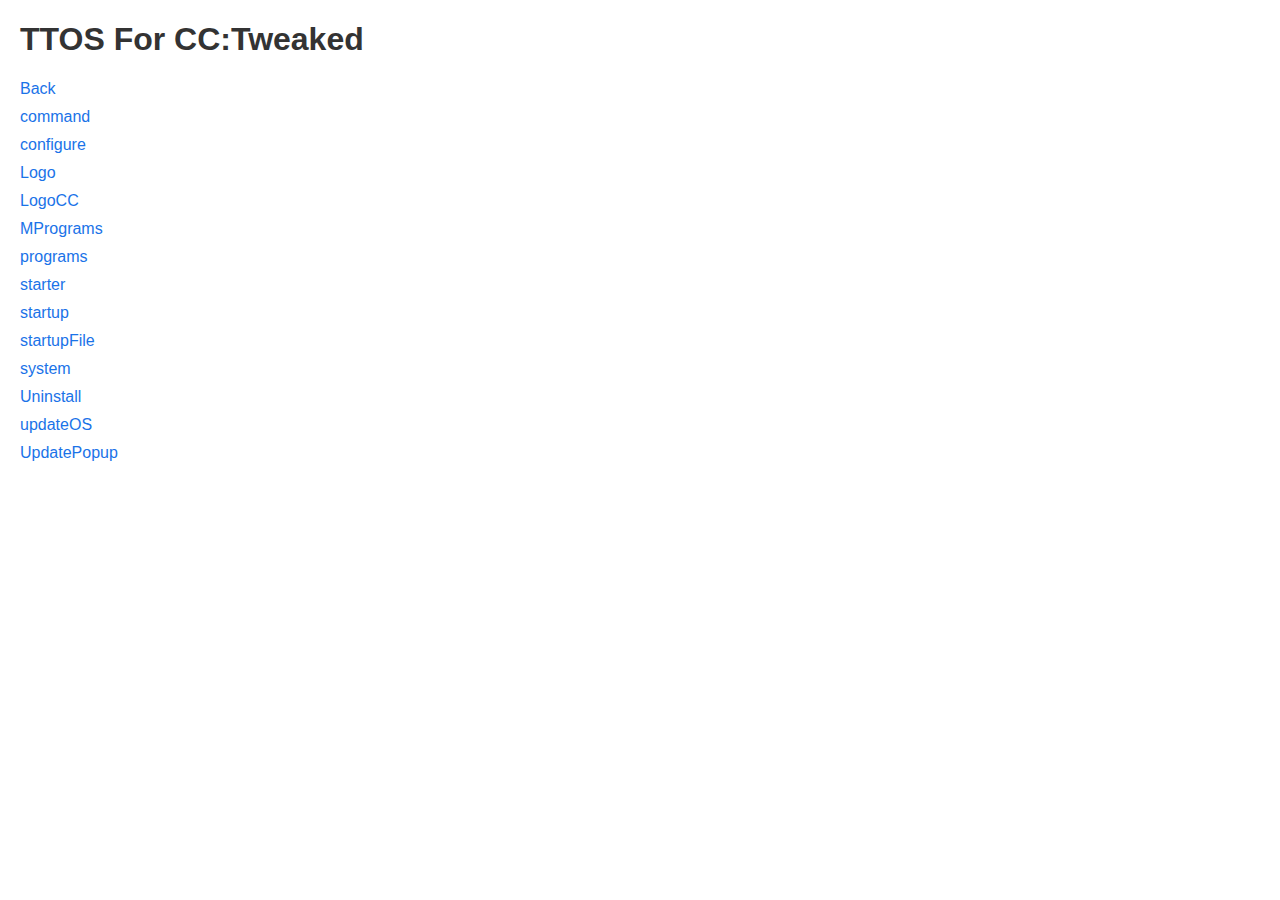
==== index.html @ 2b003465 "Initial commit" ====
<!DOCTYPE html>
<html lang="pl">
<head>
    <meta charset="UTF-8">
    <meta name="viewport" content="width=device-width, initial-scale=1.0">
    <title>TTOS For CC:Tweaked</title>
    <link rel="stylesheet" href="styles.css">
</head>
<body>
    <h1>TTOS For CC:Tweaked</h1>
    <ul id="script-list">
        <!-- Scripts will be added here dynamically -->
    </ul>
    <script src="scripts.js"></script>
</body>
</html>
---- styles.css ----
body {
    font-family: Arial, sans-serif;
    margin: 20px;
    padding: 0;
}
h1 {
    color: #333;
}
ul {
    list-style-type: none;
    padding: 0;
}
li {
    margin: 10px 0;
}
a {
    text-decoration: none;
    color: #1a73e8;
}
a:hover {
    text-decoration: underline;
}
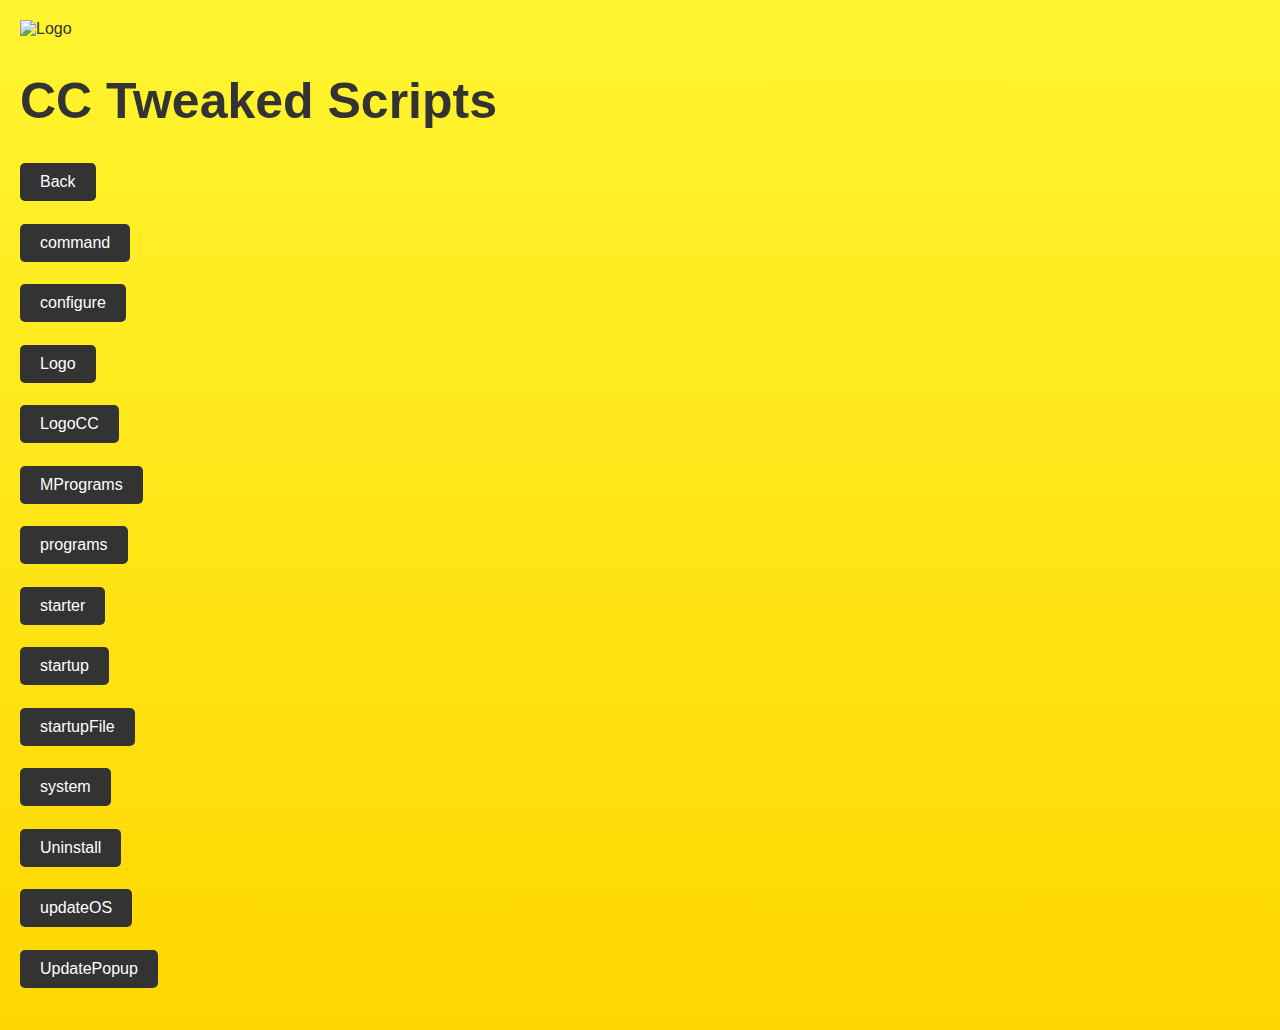
==== commit 8f0e78b6: "Updated index.html" ====
--- a/index.html
+++ b/index.html
@@ -3,11 +3,15 @@
 <head>
     <meta charset="UTF-8">
     <meta name="viewport" content="width=device-width, initial-scale=1.0">
-    <title>TTOS For CC:Tweaked</title>
+    <title>CC Tweaked Scripts</title>
     <link rel="stylesheet" href="styles.css">
+    <link rel="icon" href="images/favicon.ico" type="image/x-icon">
 </head>
 <body>
-    <h1>TTOS For CC:Tweaked</h1>
+    <header>
+        <img src="images/logo.png" alt="Logo" class="logo">
+        <h1 style="font-size:50px;">CC Tweaked Scripts</h1>
+    </header>
     <ul id="script-list">
         <!-- Scripts will be added here dynamically -->
     </ul>
--- a/styles.css
+++ b/styles.css
@@ -1,22 +1,33 @@
 body {
     font-family: Arial, sans-serif;
-    margin: 20px;
-    padding: 0;
+    margin: 0;
+    padding: 20px;
+    background: linear-gradient(to bottom, #fff530, #FFD700);
+    color: #333;
 }
+
 h1 {
     color: #333;
 }
+
 ul {
     list-style-type: none;
     padding: 0;
 }
+
 li {
-    margin: 10px 0;
+    margin: 22.5px 0;
 }
+
 a {
     text-decoration: none;
-    color: #1a73e8;
+    color: white;
+    background-color: #333;
+    padding: 10px 20px;
+    border-radius: 5px;
+    display: inline-block;
 }
+
 a:hover {
-    text-decoration: underline;
+    background-color: #555;
 }
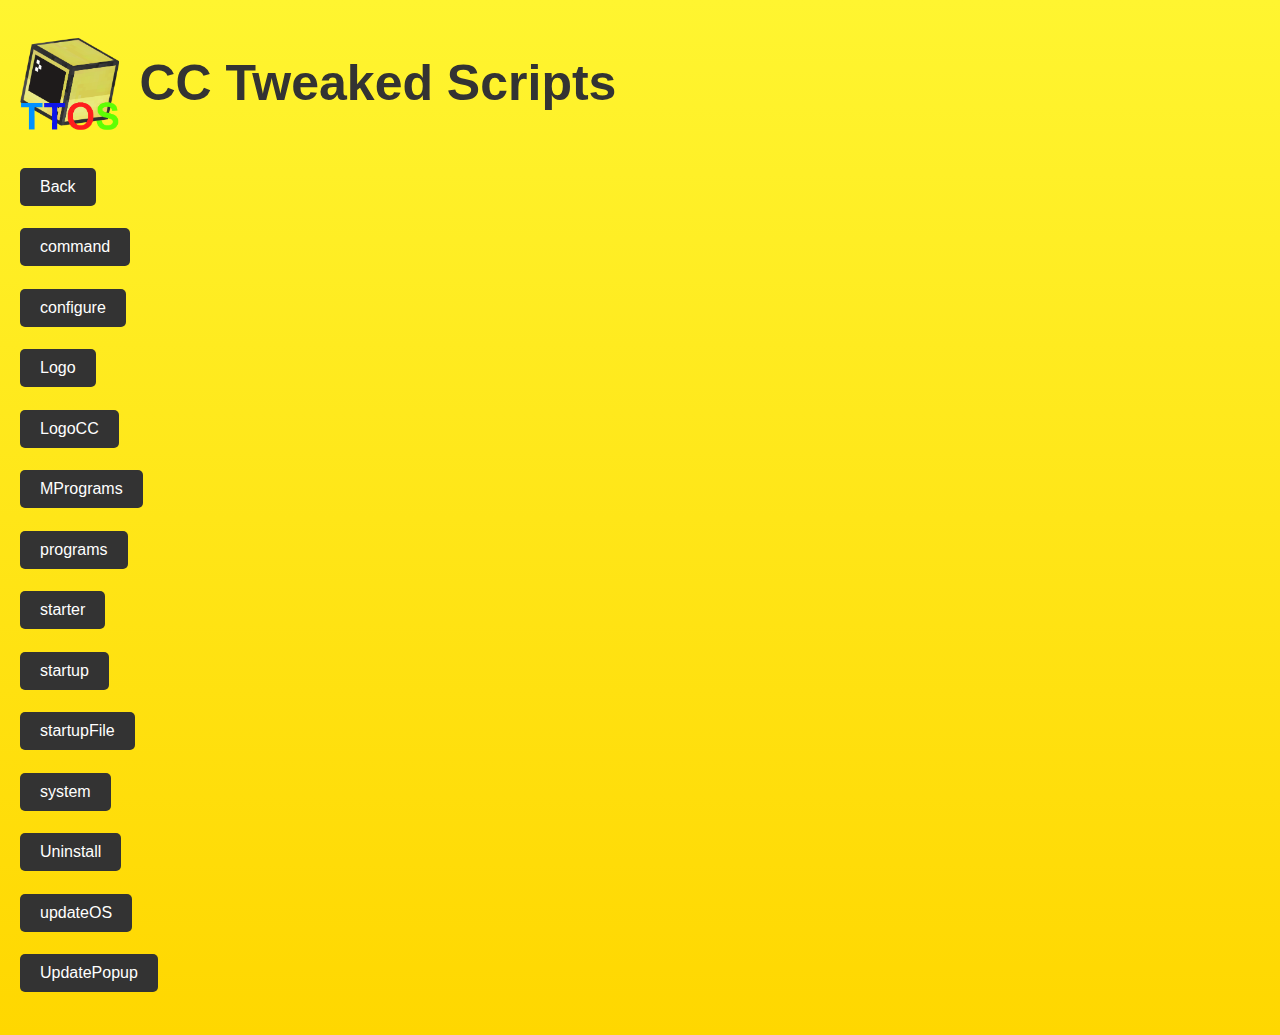
==== commit 05faa5b4: "Updated index.html" ====
--- a/index.html
+++ b/index.html
@@ -9,7 +9,7 @@
 </head>
 <body>
     <header>
-        <img src="images/logo.png" alt="Logo" class="logo">
+        <img src="images/Logo.png" alt="Logo" class="logo">
         <h1 style="font-size:50px;">CC Tweaked Scripts</h1>
     </header>
     <ul id="script-list">
--- a/styles.css
+++ b/styles.css
@@ -4,6 +4,16 @@
     padding: 20px;
     background: linear-gradient(to bottom, #fff530, #FFD700);
     color: #333;
+}
+
+header {
+    display: flex;
+    align-items: center;
+}
+
+.logo {
+    max-height: 100px; 
+    margin-right: 20px;
 }
 
 h1 {
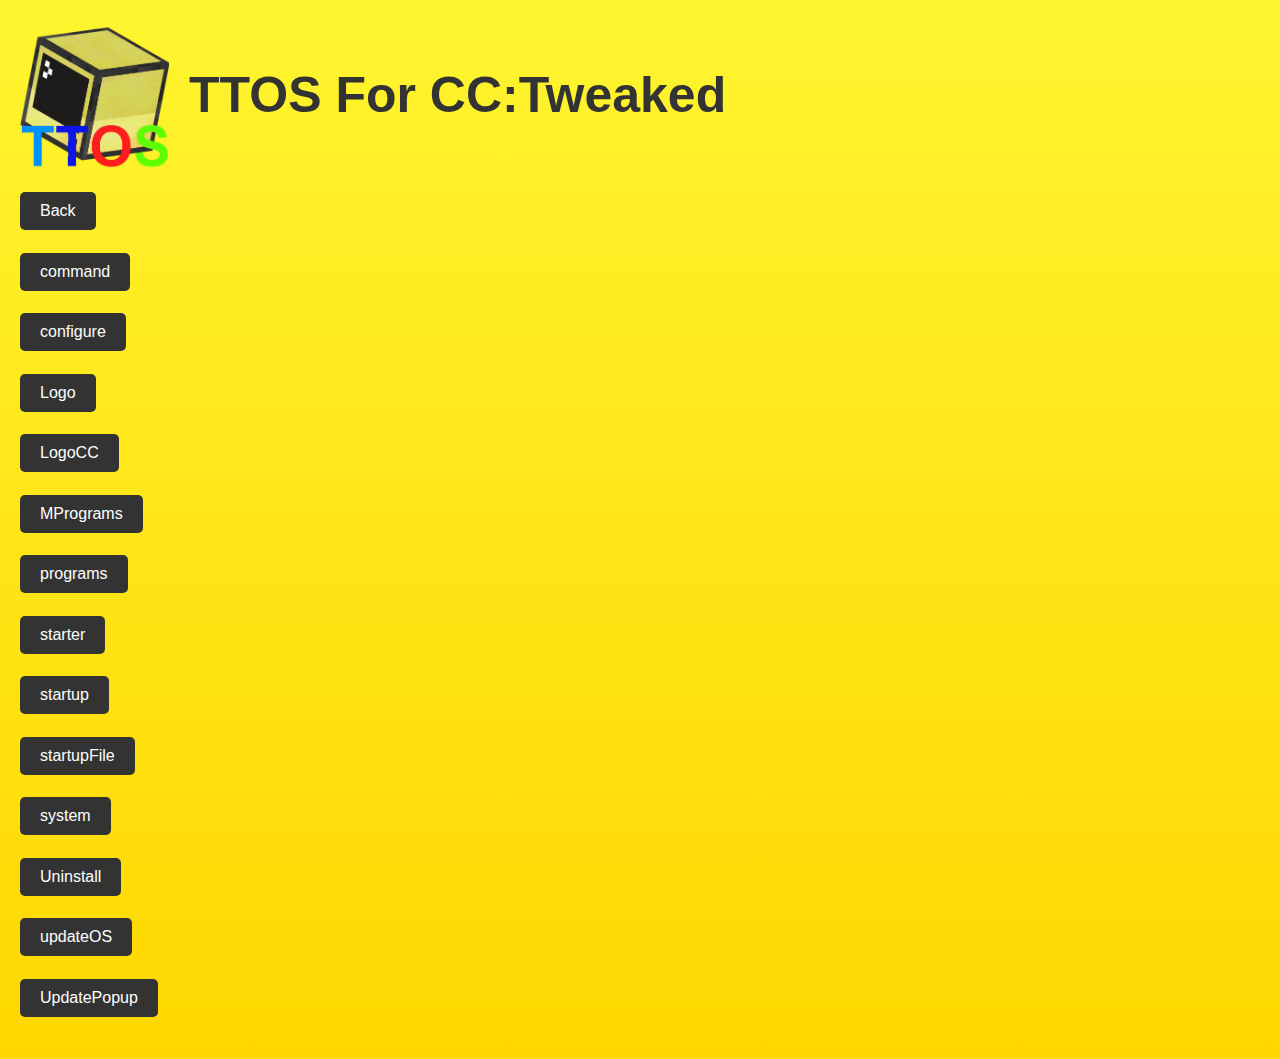
==== commit 4c4eea87: "Updated index.html" ====
--- a/index.html
+++ b/index.html
@@ -3,14 +3,14 @@
 <head>
     <meta charset="UTF-8">
     <meta name="viewport" content="width=device-width, initial-scale=1.0">
-    <title>CC Tweaked Scripts</title>
+    <title>TTOS For CC:Tweaked</title>
     <link rel="stylesheet" href="styles.css">
     <link rel="icon" href="images/favicon.ico" type="image/x-icon">
 </head>
 <body>
     <header>
         <img src="images/Logo.png" alt="Logo" class="logo">
-        <h1 style="font-size:50px;">CC Tweaked Scripts</h1>
+        <h1 style="font-size:50px;">TTOS For CC:Tweaked</h1>
     </header>
     <ul id="script-list">
         <!-- Scripts will be added here dynamically -->
--- a/styles.css
+++ b/styles.css
@@ -12,7 +12,7 @@
 }
 
 .logo {
-    max-height: 100px; 
+    max-height: 150px; 
     margin-right: 20px;
 }
 
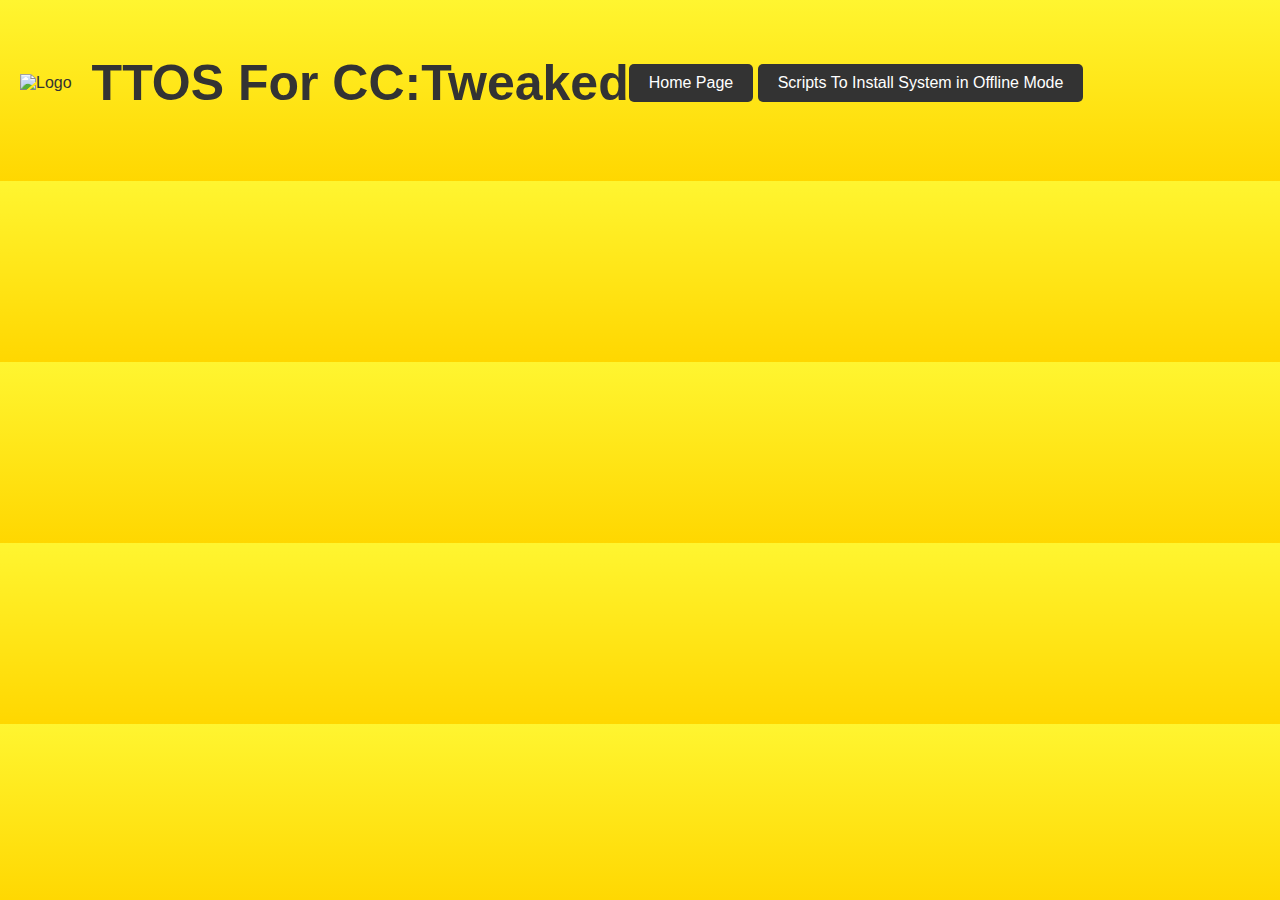
==== commit f4c6aeb5: "Updated index.html" ====
--- a/index.html
+++ b/index.html
@@ -3,18 +3,22 @@
 <head>
     <meta charset="UTF-8">
     <meta name="viewport" content="width=device-width, initial-scale=1.0">
-    <title>TTOS For CC:Tweaked</title>
+    <title>TTOS For CC:Tweaked </title>
     <link rel="stylesheet" href="styles.css">
     <link rel="icon" href="images/favicon.ico" type="image/x-icon">
 </head>
 <body>
     <header>
-        <img src="images/Logo.png" alt="Logo" class="logo">
-        <h1 style="font-size:50px;">TTOS For CC:Tweaked</h1>
+        <img src="images/logo.png" alt="Logo" class="logo">
+        <h1 style="font-size:50px;">TTOS For CC:Tweaked </h1>
+        <nav>
+            <a href="index.html">Home Page</a>
+            <a href="ttossub.html">Scripts To Install System in Offline Mode</a>
+        </nav>
     </header>
     <ul id="script-list">
         <!-- Scripts will be added here dynamically -->
     </ul>
-    <script src="scripts.js"></script>
+    <script src="sitedownload.js"></script>
 </body>
 </html>
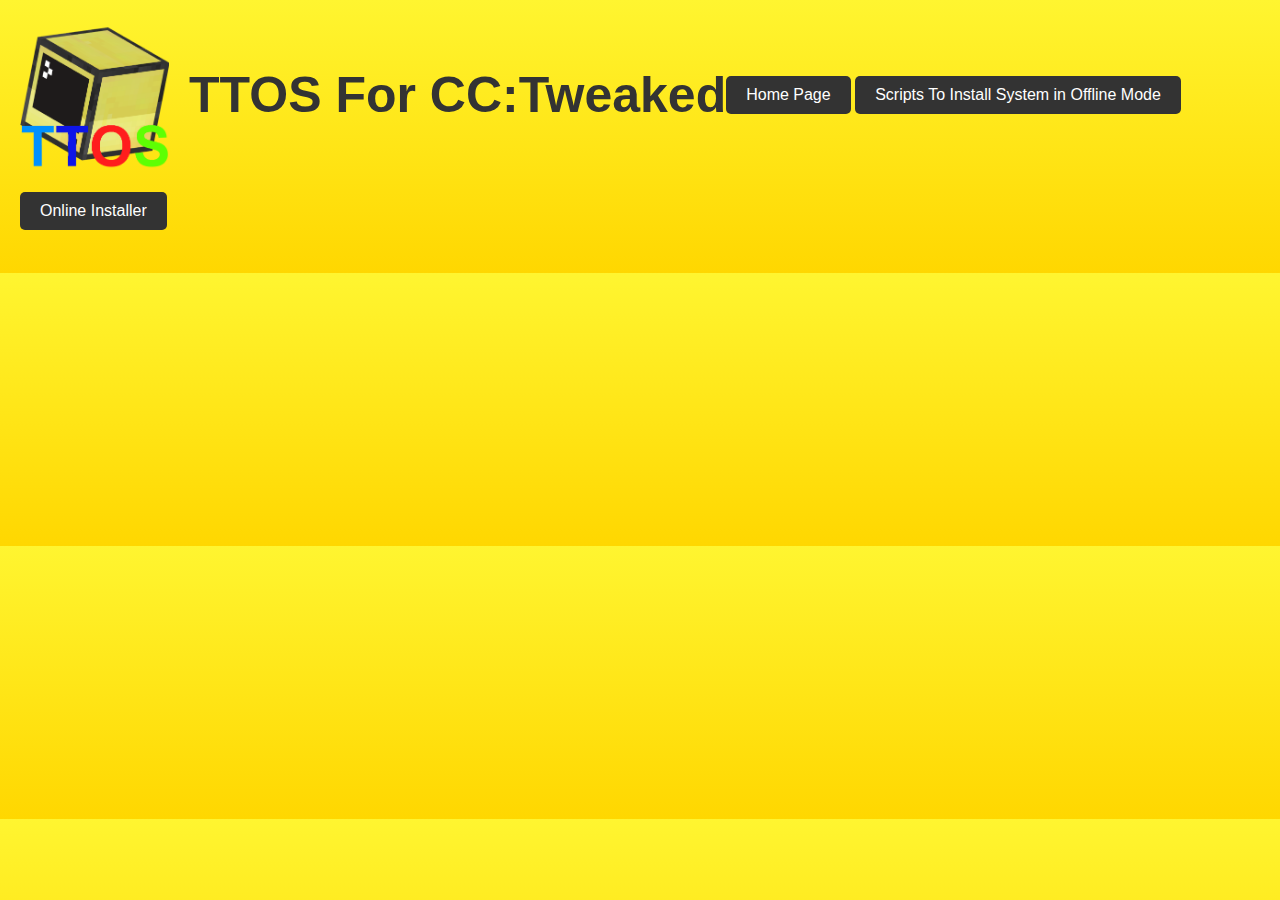
==== commit d2b7023b: "Updated index.html" ====
--- a/index.html
+++ b/index.html
@@ -9,7 +9,7 @@
 </head>
 <body>
     <header>
-        <img src="images/logo.png" alt="Logo" class="logo">
+        <img src="images/Logo.png" alt="Logo" class="logo">
         <h1 style="font-size:50px;">TTOS For CC:Tweaked </h1>
         <nav>
             <a href="index.html">Home Page</a>
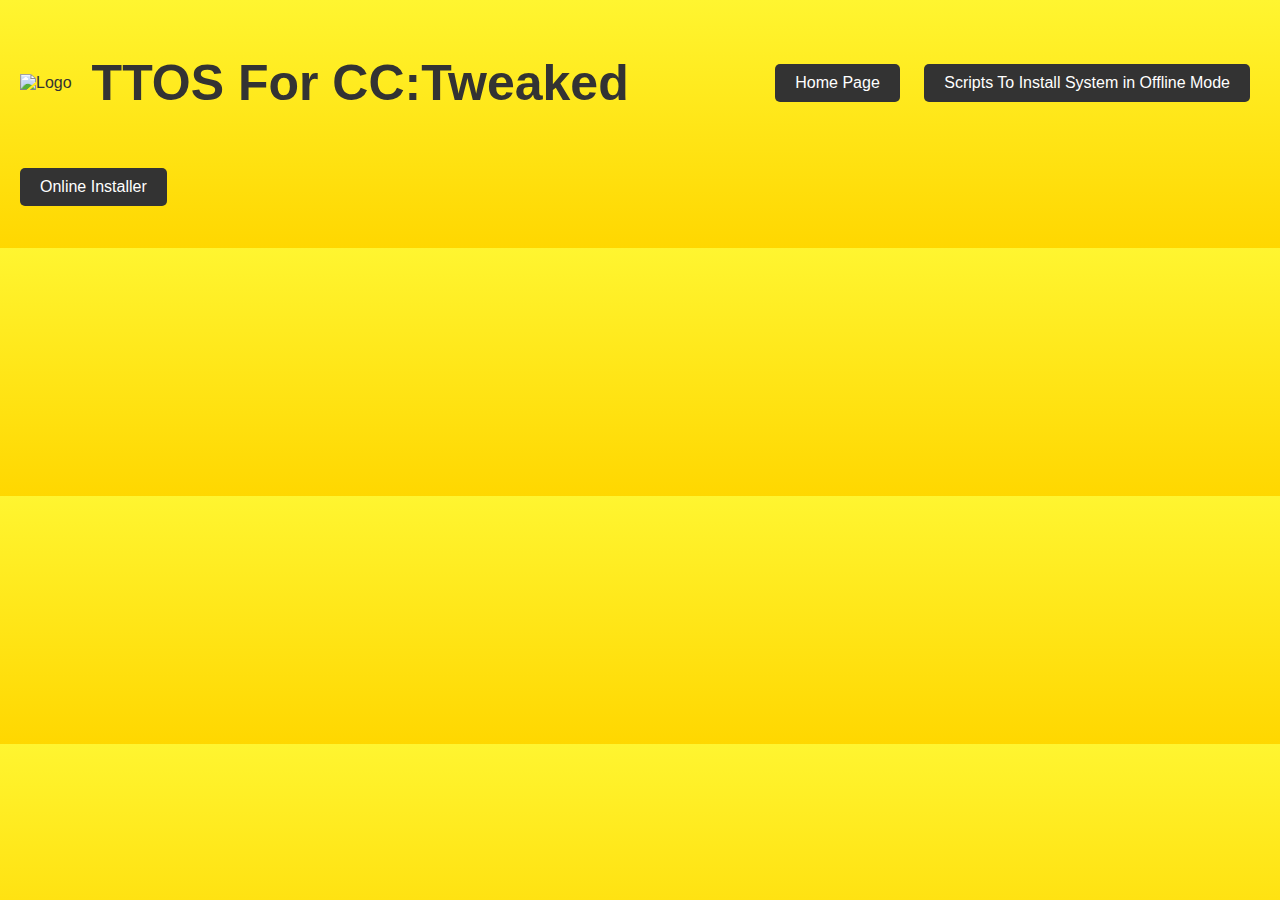
==== commit 2be9faf3: "Updated index.html" ====
--- a/index.html
+++ b/index.html
@@ -9,7 +9,7 @@
 </head>
 <body>
     <header>
-        <img src="images/Logo.png" alt="Logo" class="logo">
+        <img src="images/logo.png" alt="Logo" class="logo">
         <h1 style="font-size:50px;">TTOS For CC:Tweaked </h1>
         <nav>
             <a href="index.html">Home Page</a>
--- a/styles.css
+++ b/styles.css
@@ -9,11 +9,29 @@
 header {
     display: flex;
     align-items: center;
+    justify-content: space-between;
 }
 
 .logo {
     max-height: 150px; 
     margin-right: 20px;
+}
+
+nav {
+    margin-left: auto; 
+}
+
+nav a {
+    margin: 0 10px;
+    text-decoration: none;
+    color: white;
+    background-color: #333;
+    padding: 10px 20px;
+    border-radius: 5px;
+}
+
+nav a:hover {
+    background-color: #555;
 }
 
 h1 {
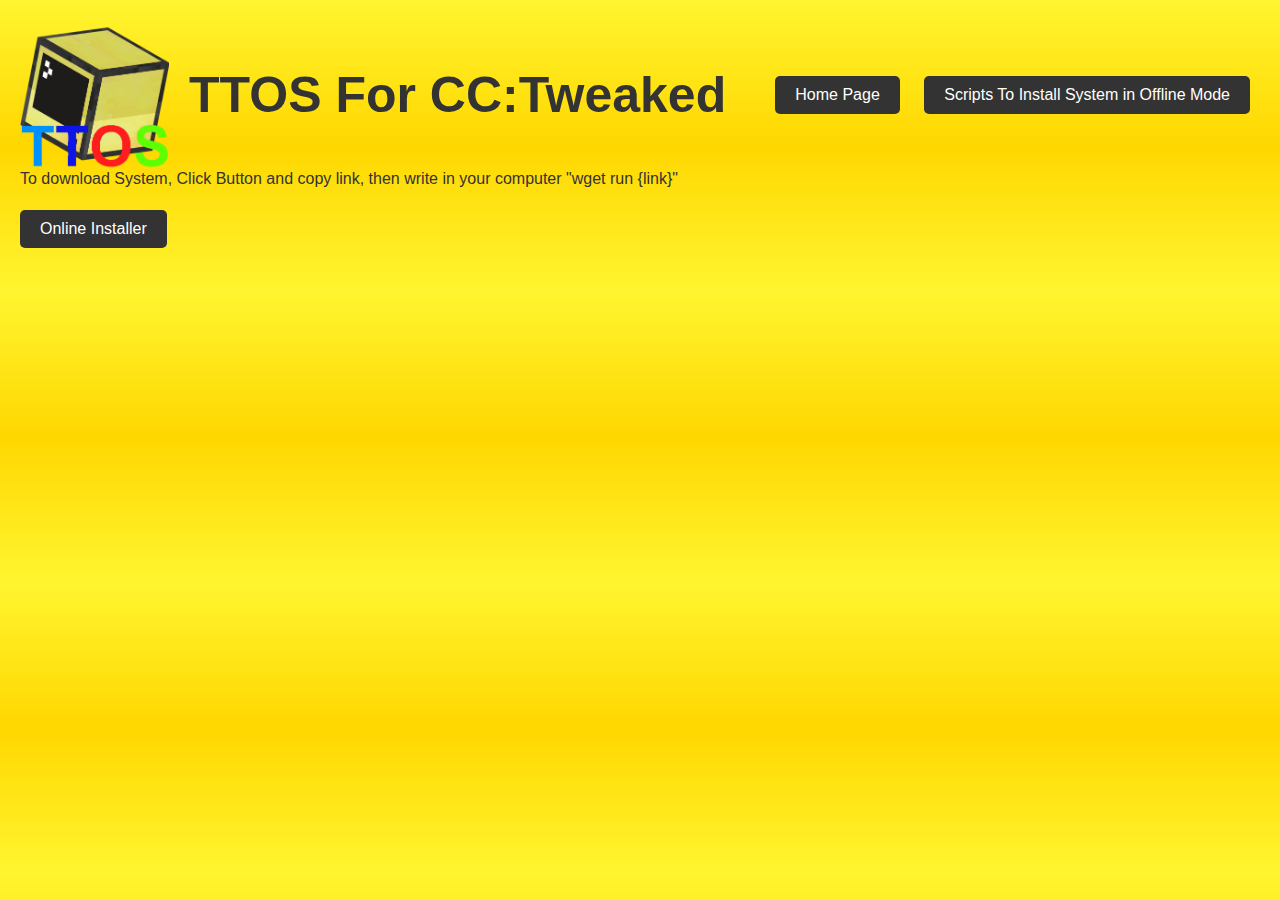
==== commit e0be4377: "Updated index.html" ====
--- a/index.html
+++ b/index.html
@@ -1,5 +1,5 @@
 <!DOCTYPE html>
-<html lang="pl">
+<html lang="en">
 <head>
     <meta charset="UTF-8">
     <meta name="viewport" content="width=device-width, initial-scale=1.0">
@@ -16,6 +16,7 @@
             <a href="ttossub.html">Scripts To Install System in Offline Mode</a>
         </nav>
     </header>
+    <text>To download System, Click Button and copy link, then write in your computer "wget run {link}"</text>
     <ul id="script-list">
         <!-- Scripts will be added here dynamically -->
     </ul>
--- a/styles.css
+++ b/styles.css
@@ -2,7 +2,7 @@
     font-family: Arial, sans-serif;
     margin: 0;
     padding: 20px;
-    background: linear-gradient(to bottom, #fff530, #FFD700);
+    background: linear-gradient(to bottom, #fff530 0%, #FFD700 50%, #fff530 100%);
     color: #333;
 }
 
